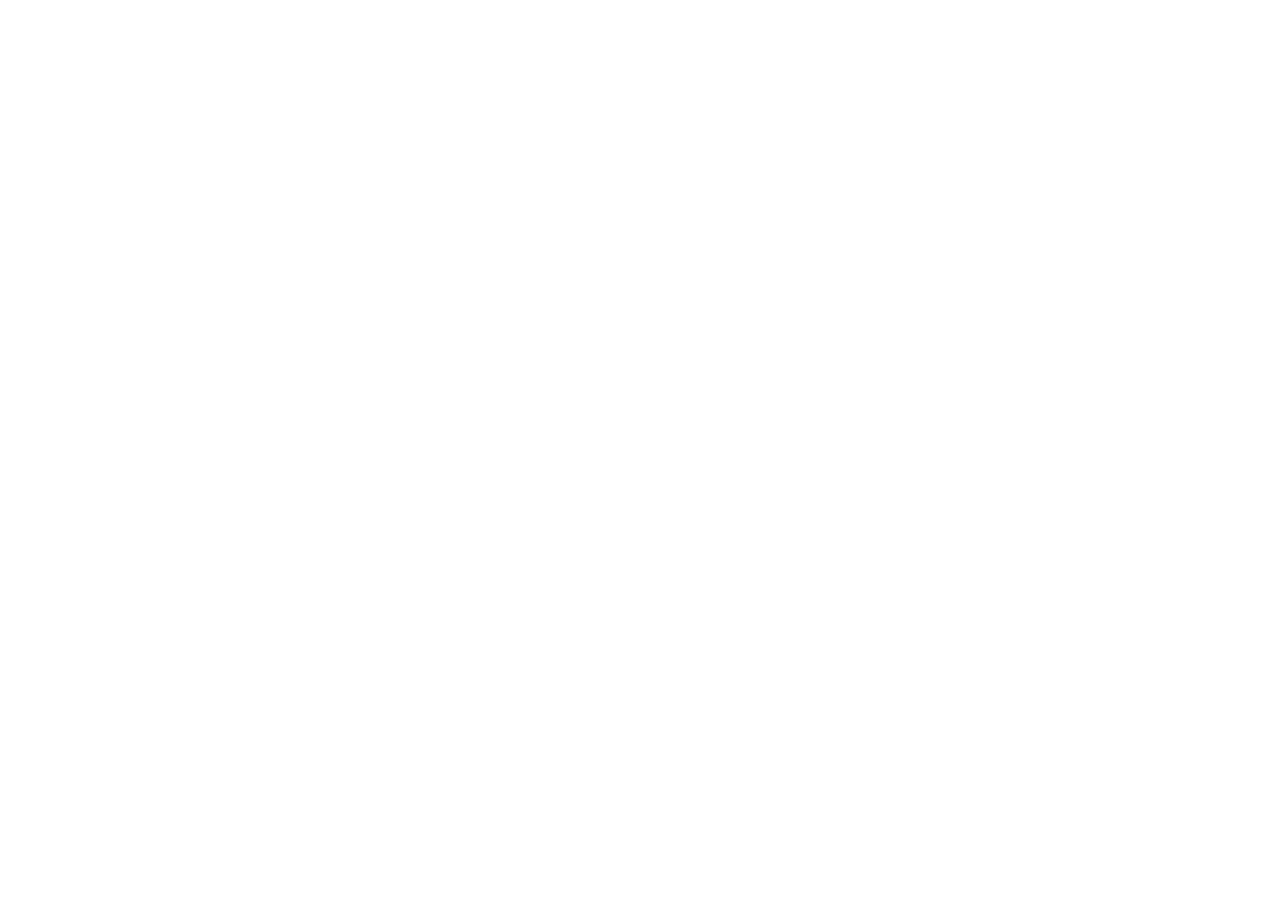
==== index.html @ dea94b36 "initial program" ====
<!DOCTYPE html>
<html lang="en">
<head>
    <meta charset="UTF-8">
    <meta http-equiv="X-UA-Compatible" content="IE=edge">
    <meta name="viewport" content="width=device-width, initial-scale=1.0">
    <title>Document</title>
</head>
<body>
    
</body>
</html>
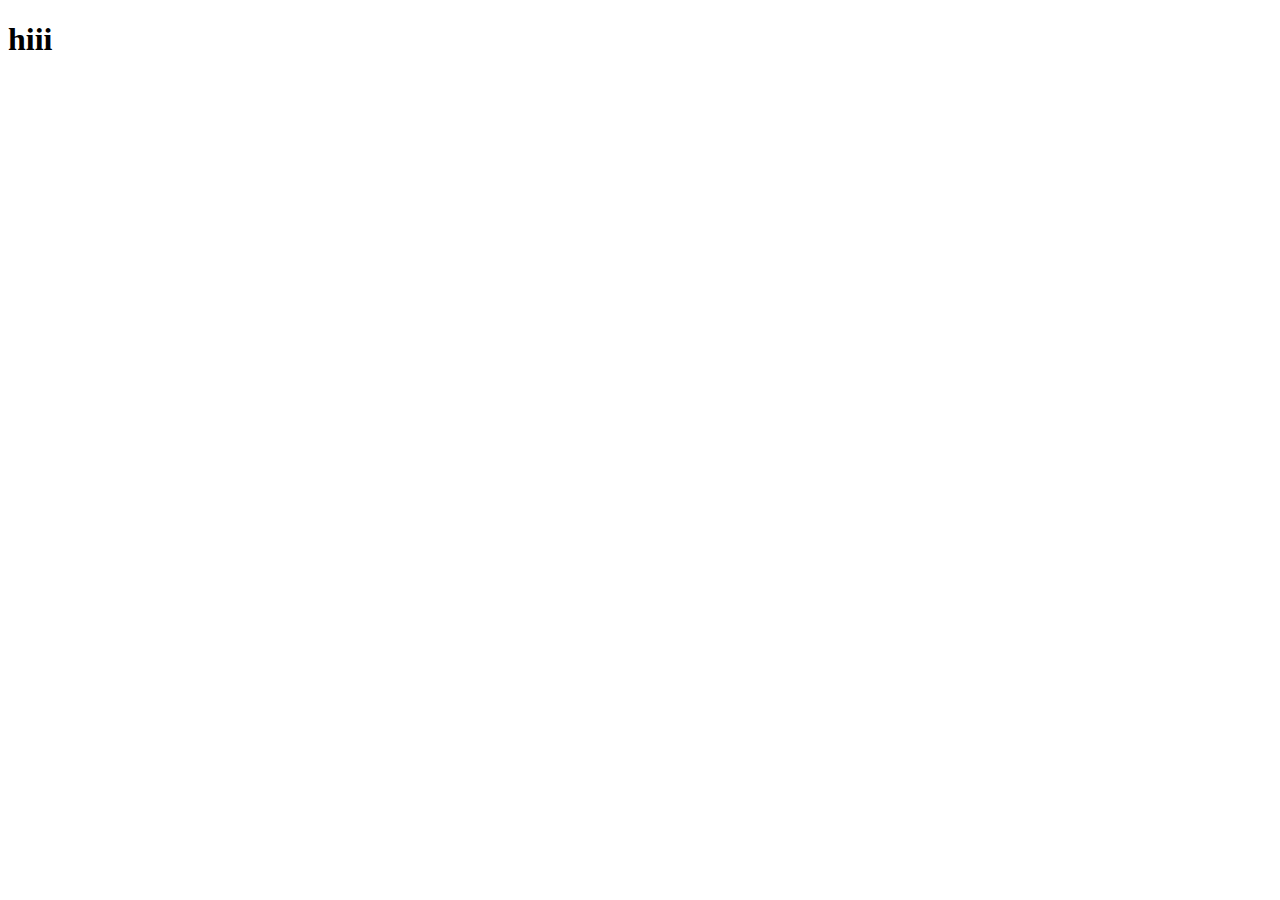
==== commit 3b36ca2c: "edited" ====
--- a/index.html
+++ b/index.html
@@ -7,6 +7,10 @@
     <title>Document</title>
 </head>
 <body>
-    
+    <div class="col">
+        <div class="row">
+            <h1>hiii</h1>
+        </div>
+    </div>
 </body>
 </html>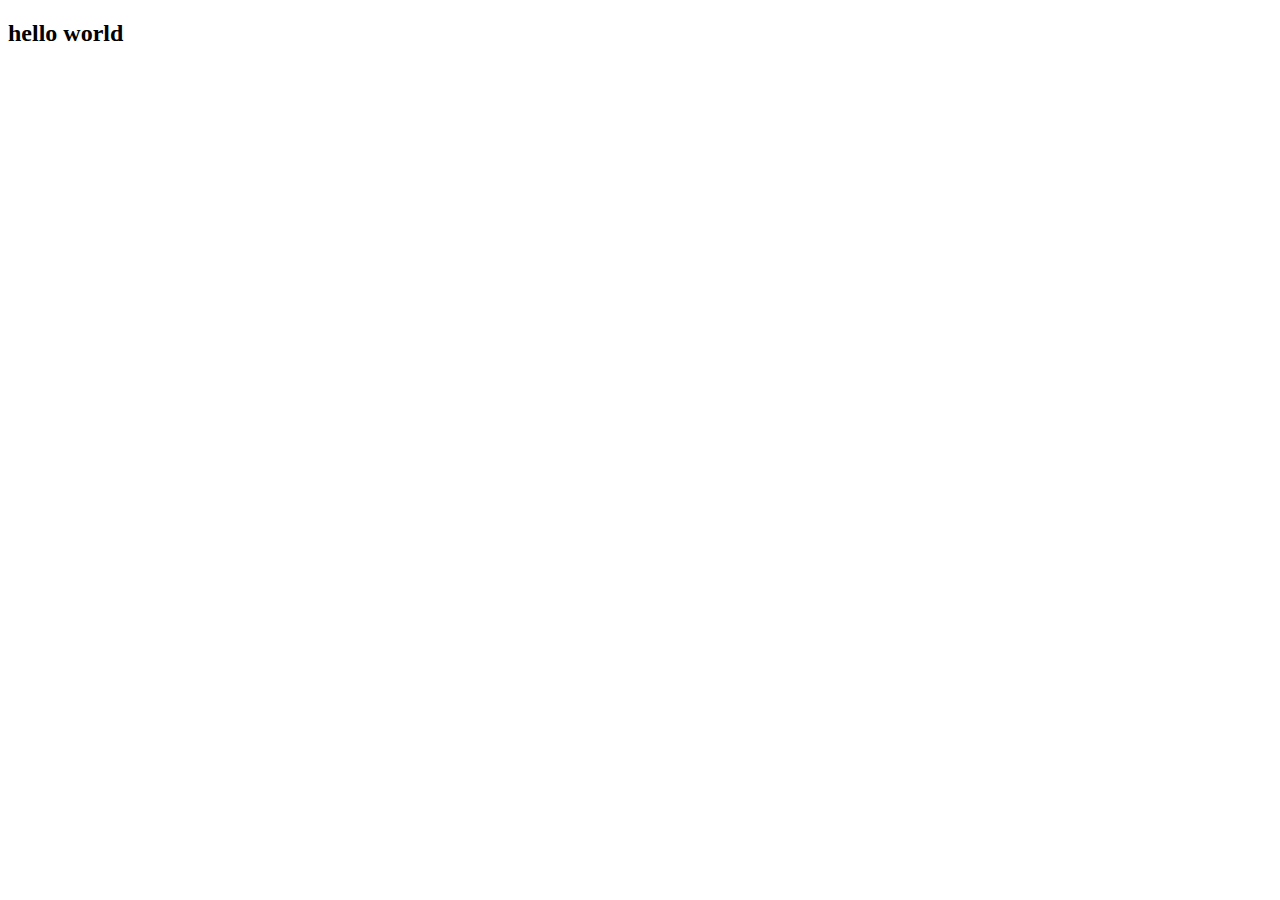
==== commit bd584768: "merge" ====
--- a/index.html
+++ b/index.html
@@ -7,10 +7,6 @@
     <title>Document</title>
 </head>
 <body>
-    <div class="col">
-        <div class="row">
-            <h1>hiii</h1>
-        </div>
-    </div>
+    <h2>hello world</h2>
 </body>
 </html>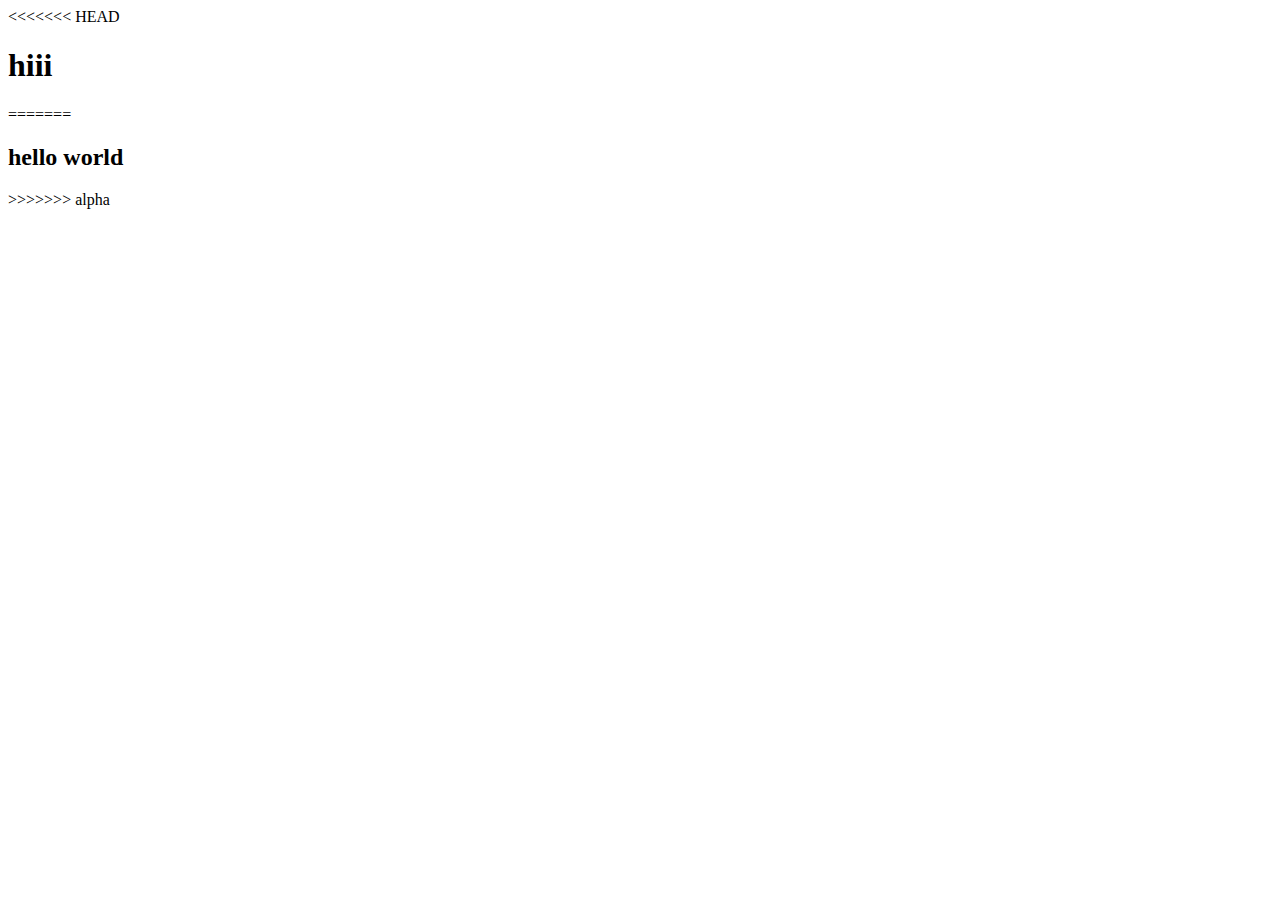
==== commit d801ba10: "alpha branch merged" ====
--- a/index.html
+++ b/index.html
@@ -7,6 +7,14 @@
     <title>Document</title>
 </head>
 <body>
+<<<<<<< HEAD
+    <div class="col">
+        <div class="row">
+            <h1>hiii</h1>
+        </div>
+    </div>
+=======
     <h2>hello world</h2>
+>>>>>>> alpha
 </body>
 </html>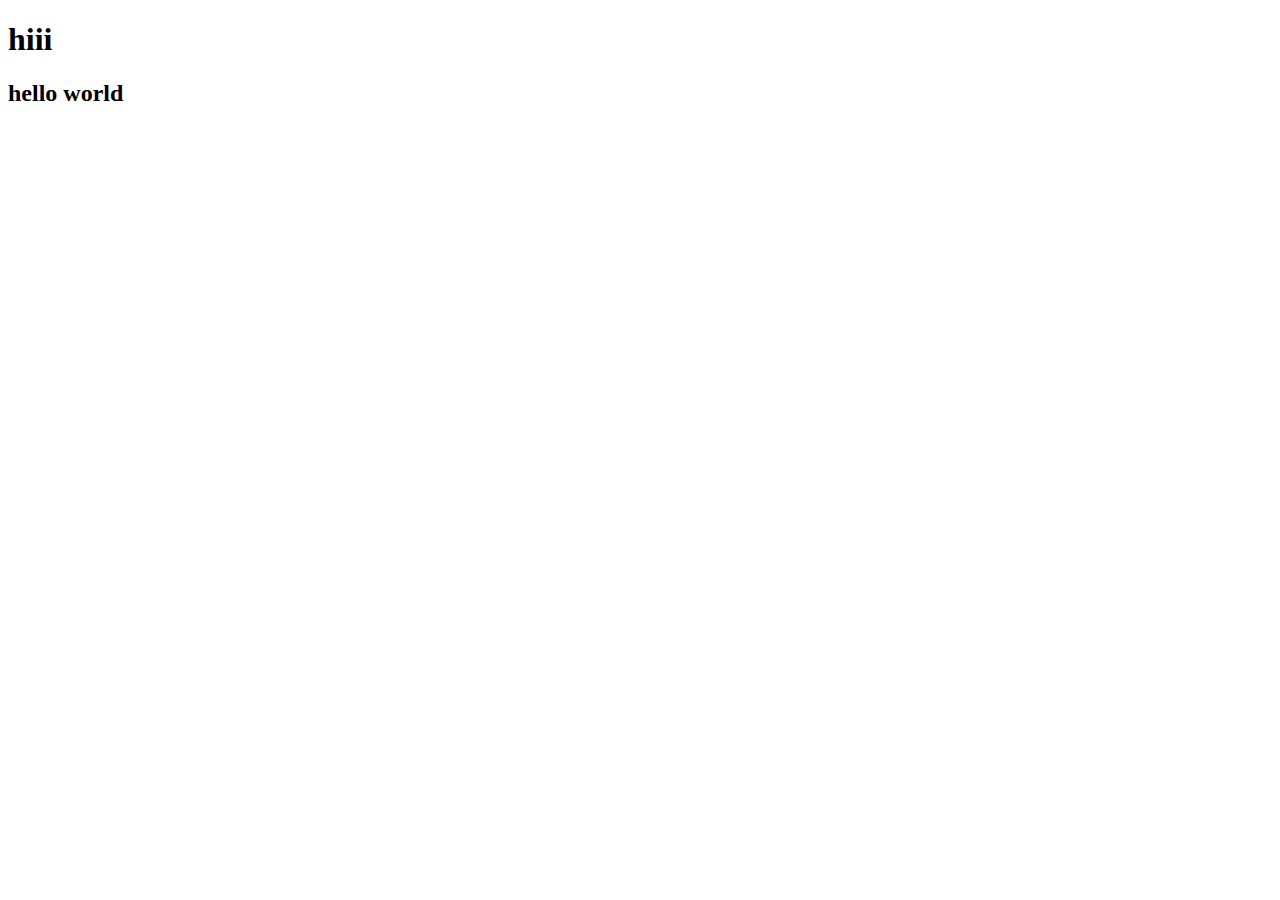
==== commit b2aab628: "merged" ====
--- a/index.html
+++ b/index.html
@@ -7,14 +7,14 @@
     <title>Document</title>
 </head>
 <body>
-<<<<<<< HEAD
+
     <div class="col">
         <div class="row">
             <h1>hiii</h1>
         </div>
     </div>
-=======
+
     <h2>hello world</h2>
->>>>>>> alpha
+
 </body>
 </html>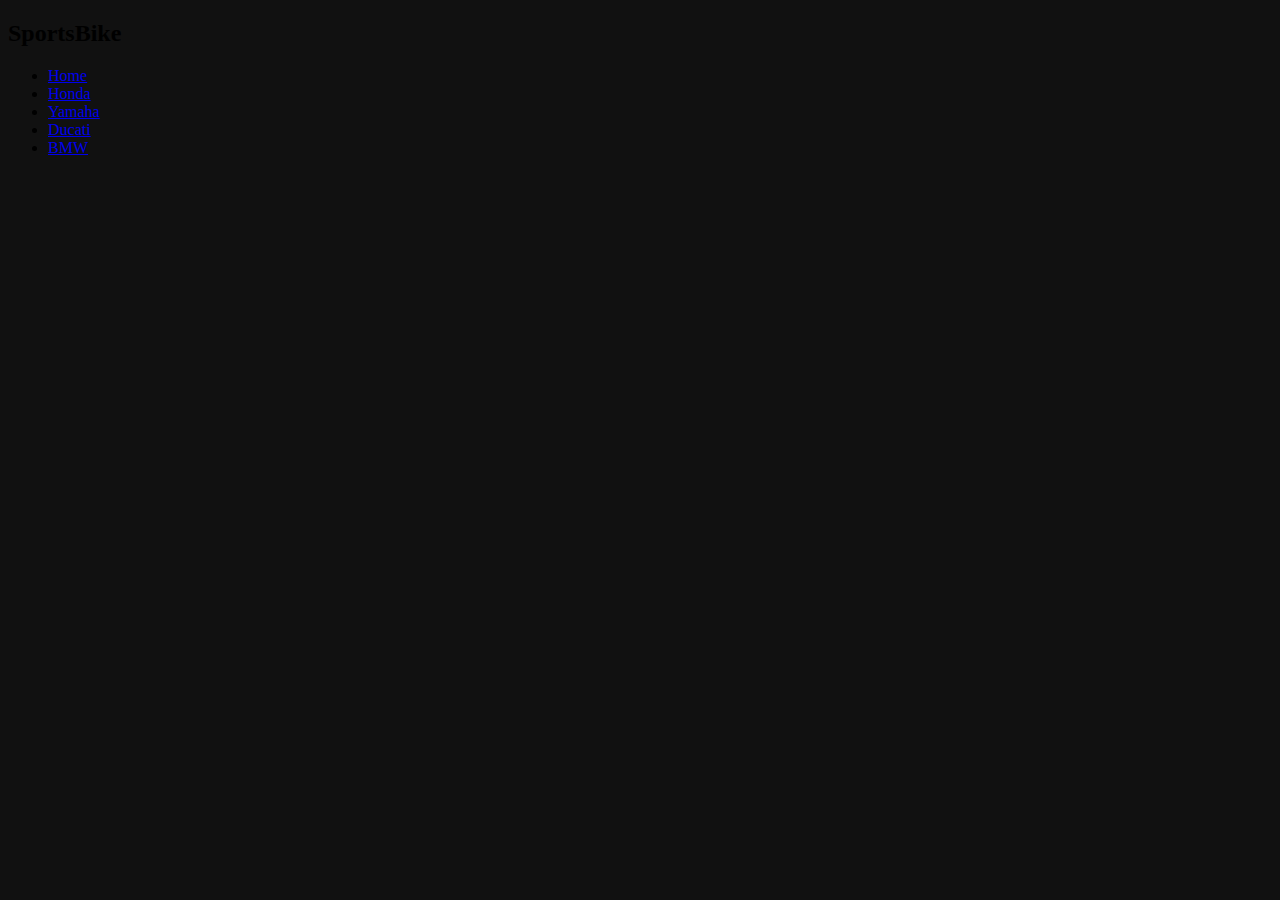
==== commit 2f291e26: "initial commit" ====
--- a/index.html
+++ b/index.html
@@ -4,17 +4,19 @@
     <meta charset="UTF-8">
     <meta http-equiv="X-UA-Compatible" content="IE=edge">
     <meta name="viewport" content="width=device-width, initial-scale=1.0">
-    <title>Document</title>
+    <title>Sports Bike</title>
+    <link rel="stylesheet" href="css/style.css">
 </head>
 <body>
-
-    <div class="col">
-        <div class="row">
-            <h1>hiii</h1>
-        </div>
-    </div>
-
-    <h2>hello world</h2>
-
+    <header class="sports-bike-nav">
+        <h2 id="sports-text">Sports<span id="bike-text">Bike</span></h2>
+        <ul>
+            <li><a href="#">Home</a></li>
+            <li><a href="#">Honda</a></li>
+            <li><a href="#">Yamaha</a></li>
+            <li><a href="#">Ducati</a></li>
+            <li><a href="#">BMW</a></li>
+        </ul>
+    </header>
 </body>
 </html>--- a/css/style.css
+++ b/css/style.css
@@ -0,0 +1,3 @@
+body {
+  background-color: #111;
+}
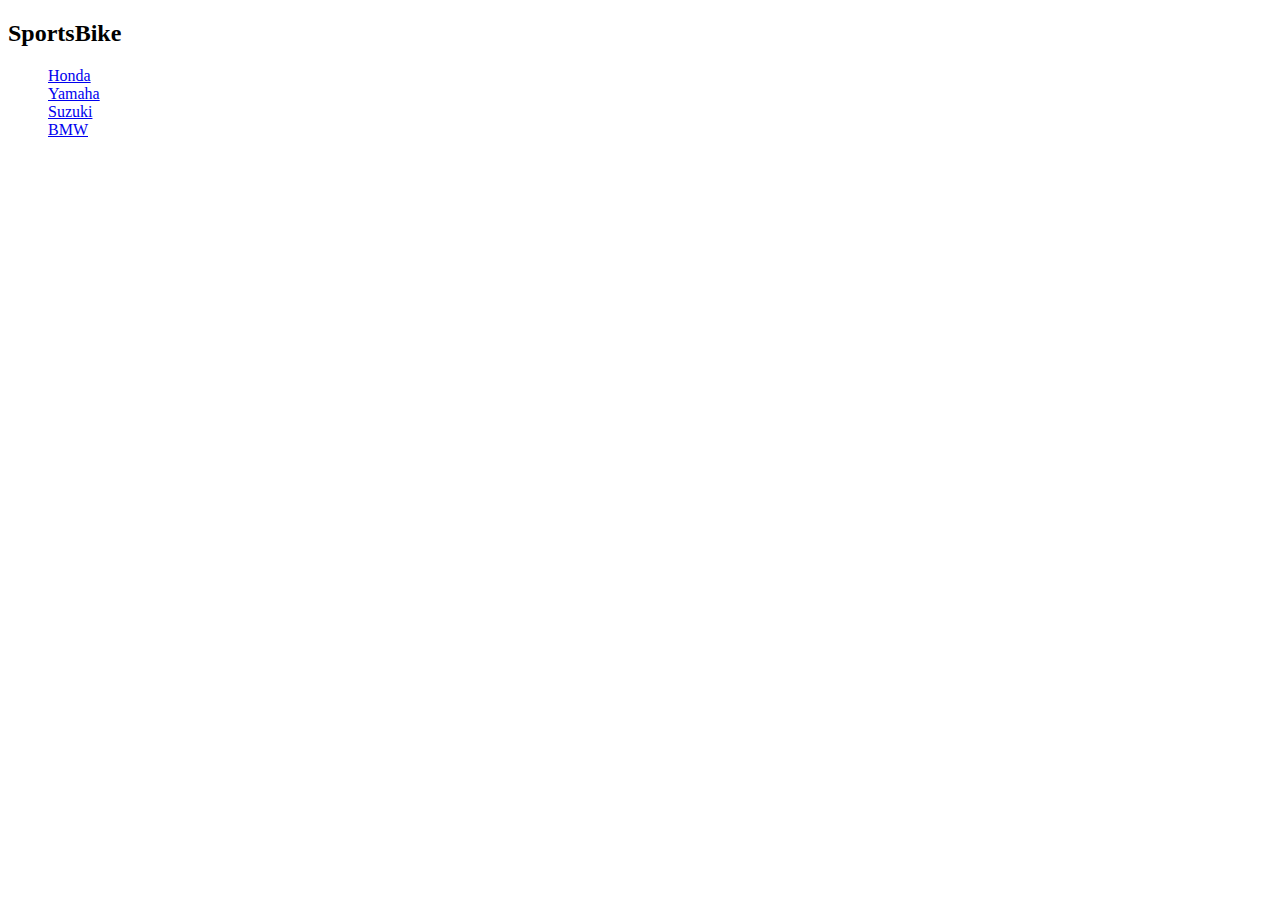
==== commit 203ac377: "second commit" ====
--- a/index.html
+++ b/index.html
@@ -8,15 +8,14 @@
     <link rel="stylesheet" href="css/style.css">
 </head>
 <body>
-    <header class="sports-bike-nav">
-        <h2 id="sports-text">Sports<span id="bike-text">Bike</span></h2>
-        <ul>
-            <li><a href="#">Home</a></li>
-            <li><a href="#">Honda</a></li>
-            <li><a href="#">Yamaha</a></li>
-            <li><a href="#">Ducati</a></li>
-            <li><a href="#">BMW</a></li>
-        </ul>
-    </header>
+  <header class="sports-bike-nav">
+    <h2 id="sports">Sports<span id="bike">Bike</span></h2>
+    <ul>
+        <li><a href="#">Honda</a></li>
+        <li><a href="#">Yamaha</a></li>
+        <li><a href="#">Suzuki</a></li>
+        <li><a href="#">BMW</a></li>
+    </ul>
+  </header>      
 </body>
 </html>--- a/css/style.css
+++ b/css/style.css
@@ -1,3 +1,3 @@
-body {
-  background-color: #111;
+ul {
+  list-style-type: none;
 }
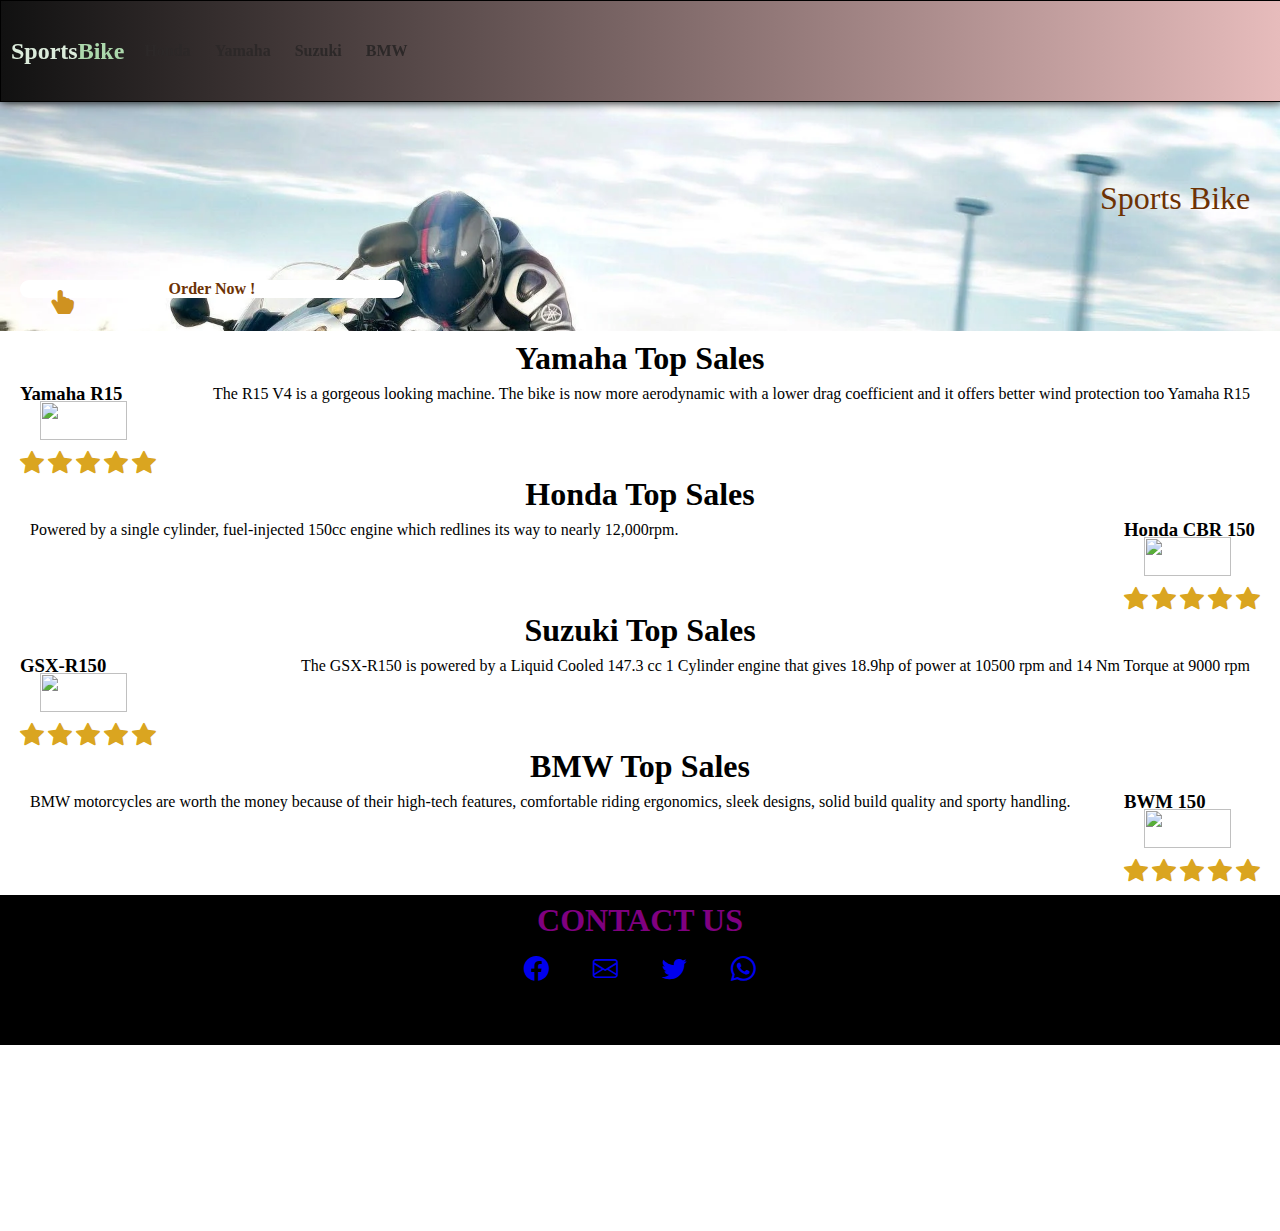
==== commit 964d6825: "char" ====
--- a/index.html
+++ b/index.html
@@ -6,6 +6,8 @@
     <meta name="viewport" content="width=device-width, initial-scale=1.0">
     <title>Sports Bike</title>
     <link rel="stylesheet" href="css/style.css">
+    <link rel="stylesheet" href="https://cdn.jsdelivr.net/npm/bootstrap-icons@1.9.1/font/bootstrap-icons.css">
+    
 </head>
 <body>
   <header class="sports-bike-nav">
@@ -16,6 +18,104 @@
         <li><a href="#">Suzuki</a></li>
         <li><a href="#">BMW</a></li>
     </ul>
-  </header>      
+  </header>     
+  <main class="sports-bike-main">
+      <div class="background-image-main">
+        <img src="test.webp" alt="" id="image-bike">
+      </div>
+      <span class="text"></span>
+      <h2 id="order"><span><a href="#">Order Now !</a></span></h2>
+      <span id="hand-pointer"><i class="bi bi-hand-index-thumb-fill"></i></span>
+  </main>
+  <section class="bikes">
+    <div class="container">
+      <div class="row-main">
+        <div class="row">
+          <h1>Yamaha Top Sales</h1>
+          <ul>
+            <li>
+              <h3>Yamaha R15</h3>
+              <img src="https://www.motoroids.com/wp-content/uploads/2021/12/Yamaha-R15-V4-White.jpg" alt="">
+              <br>
+              <i class="bi bi-star-fill"></i>
+              <i class="bi bi-star-fill"></i>
+              <i class="bi bi-star-fill"></i>
+              <i class="bi bi-star-fill"></i>
+              <i class="bi bi-star-fill"></i>
+            </li>
+            <li><p>The R15 V4 is a gorgeous looking machine. The bike is now more 
+              aerodynamic with a lower drag coefficient and it offers
+              better wind protection too
+              Yamaha R15 </p></li>
+            </ul>
+        </div>
+      </div>
+      <!-- another column-->
+      <div class="row">
+          <h1>Honda Top Sales</h1>
+          <ul>
+            <li><p>Powered by a single cylinder, fuel-injected 150cc 
+              engine which redlines its way to nearly 12,000rpm.</p></li>
+            <li>
+              <h3>Honda CBR 150</h3>
+              <img src="https://sc01.alicdn.com/kf/HTB1QeszaizxK1Rjy1zkq6yHrVXas/Genuine-Indonesia-Honda-CBR-250-RR-Sport.jpg" alt="">
+              <br>
+              <i class="bi bi-star-fill"></i>
+              <i class="bi bi-star-fill"></i>
+              <i class="bi bi-star-fill"></i>
+              <i class="bi bi-star-fill"></i>
+              <i class="bi bi-star-fill"></i>
+            </li>
+            </ul>
+        </div>
+        <!--another column-->
+        <div class="row">
+          <h1>Suzuki Top Sales</h1>
+          <ul>
+            <li>
+              <h3>GSX-R150</h3>
+              <img src="https://www.bikes4sale.com/pictures/default/suzuki-gsx-r150/suzuki-gsx-r150-640.jpg" alt="">
+              <br>
+              <i class="bi bi-star-fill"></i>
+              <i class="bi bi-star-fill"></i>
+              <i class="bi bi-star-fill"></i>
+              <i class="bi bi-star-fill"></i>
+              <i class="bi bi-star-fill"></i>
+            </li>
+            <li><p>The GSX-R150 is powered by a Liquid Cooled 147.3 cc 1 Cylinder engine that gives 
+              18.9hp of power at 10500 rpm and 14 Nm Torque at 9000 rpm</p></li>
+            </ul>
+        </div>
+              <!-- another column-->
+      <div class="row">
+          <h1>BMW Top Sales</h1>
+          <ul>
+            <li><p>BMW motorcycles are worth the money because of their high-tech features, comfortable riding ergonomics,
+               sleek designs, solid build quality and sporty handling.<p></li>
+            <li>
+              <h3>BWM 150</h3>
+              <img src="https://ridermagazine.com/wp-content/uploads/2021/07/RSZD_G310R.jpg" alt="">
+              <br>
+              <i class="bi bi-star-fill"></i>
+              <i class="bi bi-star-fill"></i>
+              <i class="bi bi-star-fill"></i>
+              <i class="bi bi-star-fill"></i>
+              <i class="bi bi-star-fill"></i>
+            </li>
+            </ul>
+        </div>
+      </div>
+    </div>
+    <div class="contacts">
+      <ul>
+        <h1>CONTACT US</h1>
+        <li><a href="#"><i class="bi bi-facebook"></i></a></li>
+        <li><a href="#"><i class="bi bi-envelope"></i></a></li>
+        <li><a href="#"><i class="bi bi-twitter"></i></a></li>
+        <li><a href="#"><i class="bi bi-whatsapp"></i></a></li>
+      </ul>
+    </div>
+  </section>
+  <script src="js/index.js"></script>
 </body>
 </html>--- a/css/style.css
+++ b/css/style.css
@@ -1,3 +1,152 @@
-ul {
+* {
+  font-family: 'Times New Roman', Times, serif;
+  padding: 0;
+  margin: 0;
+}
+.sports-bike-nav ul {
   list-style-type: none;
 }
+.border {
+  border: solid 1px black;
+}
+/*.sports-bike-nav{
+    .border();
+    width: @width;
+    float: left;
+    display: flex;
+}
+
+*/
+.sports-bike-nav {
+  border: solid 1px black;
+  z-index: 1;
+  position: fixed;
+  height: 100px;
+  line-height: 100px;
+  width: 100%;
+  float: left;
+  display: flex;
+  background: linear-gradient(to right, #111, #e7bcbc);
+  box-shadow: 0px 0px 10px black;
+}
+.sports-bike-nav li {
+  display: inline;
+  padding-left: 20px;
+}
+.sports-bike-nav a {
+  text-decoration: none;
+  color: #2c2828;
+  font-weight: 900;
+}
+.sports-bike-nav #sports {
+  padding-left: 10px;
+  color: #dcecdc;
+}
+.sports-bike-nav #bike {
+  color: #acd8ac;
+}
+.sports-bike-main .background-image-main {
+  position: absolute;
+}
+.sports-bike-main .background-image-main #image-bike {
+  background-repeat: no-repeat;
+  background-position: center;
+  background-size: cover;
+  height: 100%;
+  width: 100%;
+  margin-top: 100px;
+}
+.sports-bike-main .text {
+  position: absolute;
+  margin-left: calc(100% - 180px);
+  margin-top: 180px;
+  font-size: 2rem;
+  color: #6d3204;
+}
+.sports-bike-main #order span {
+  position: absolute;
+  width: 100%;
+  background-color: white;
+  margin-left: 20px ;
+  margin-top: 280px;
+  font-size: 1rem;
+  color: #6d3204;
+  border-radius: 10px;
+  width: 30%;
+  text-align: center;
+}
+.sports-bike-main #order a {
+  text-decoration: none;
+  color: #6d3204;
+}
+.sports-bike-main #hand-pointer .bi.bi-hand-index-thumb-fill {
+  position: fixed;
+  margin-top: 290px;
+  margin-left: 50px;
+  color: #cf9220;
+  font-size: 1.5rem;
+  animation: animateHands 2s infinite;
+  transition: all 2s ease-in-out;
+  position: absolute;
+}
+@keyframes animateHands {
+  40%,
+  60% {
+    top: 10px;
+    font-size: 1.7rem;
+  }
+}
+.bikes {
+  height: 100%;
+  position: fixed;
+  background-color: white;
+  margin-top: 331px;
+  width: 100%;
+  position: absolute;
+  line-height: 15px;
+}
+.bikes .row ul {
+  display: flex;
+  justify-content: space-between;
+  padding: 20px 20px;
+  list-style-type: none;
+}
+.bikes .row img {
+  padding-right: 10px;
+  padding-left: 20px;
+  height: 80%;
+  width: 80%;
+}
+.bikes .row i {
+  font-size: 1.5rem;
+  color: goldenrod;
+}
+.bikes .row h1 {
+  text-align: center;
+  margin-top: 20px;
+}
+.bikes .row p {
+  padding-left: 10px;
+  padding-right: 10px;
+}
+.bikes .contacts {
+  height: 150px;
+  background-color: black;
+  text-align: center;
+}
+.bikes .contacts h1 {
+  margin-top: 20px;
+  line-height: 50px;
+  color: purple;
+}
+.bikes .contacts ul {
+  list-style-type: none;
+}
+.bikes .contacts li {
+  display: inline-flex;
+  line-height: 50px;
+  padding: 0px 20px;
+}
+.bikes .contacts li i {
+  font-size: 25px;
+}
